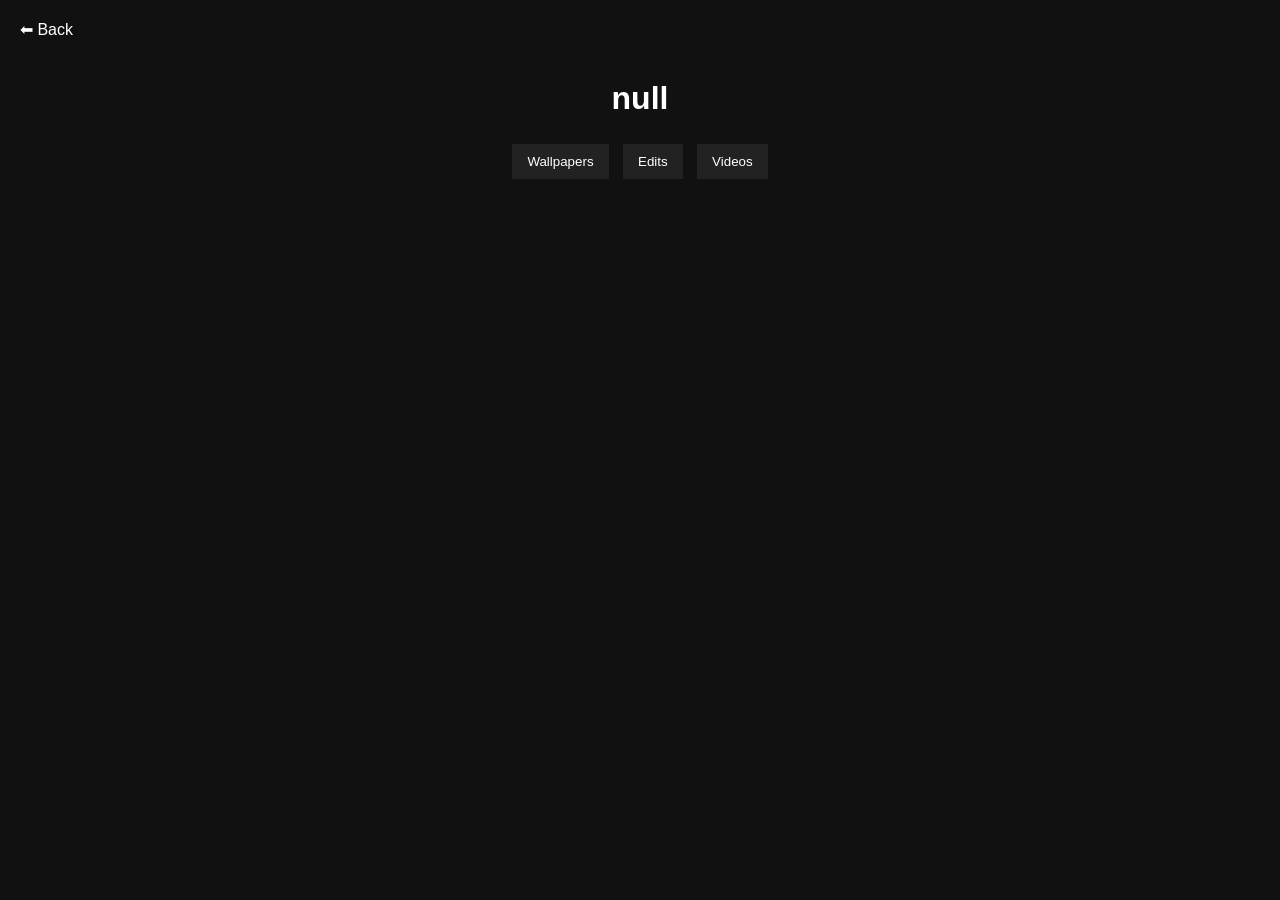
==== player.html @ 212854a6 "Add files via upload" ====
<!DOCTYPE html>
<html lang="en">
<head>
  <meta charset="UTF-8">
  <meta name="viewport" content="width=device-width, initial-scale=1.0">
  <title>Player</title>
  <link rel="stylesheet" href="style.css">
</head>
<body>

<a href="index.html" class="back-btn">⬅ Back</a>

<div class="tabs">
  <h1 id="player-name"></h1>
  <button onclick="showTab('wallpapers')">Wallpapers</button>
  <button onclick="showTab('edits')">Edits</button>
  <button onclick="showTab('videos')">Videos</button>
</div>

<div id="wallpapers" class="tab-content"></div>
<div id="edits" class="tab-content hidden"></div>
<div id="videos" class="tab-content hidden"></div>

<div id="lightbox" onclick="closeLightbox()">
  <img id="lightbox-img" src="">
</div>

<script src="playersdata.js" defer></script>
<script src="player.js" defer></script>
</body>
</html>
---- style.css ----
body {
  font-family: Arial, sans-serif;
  margin: 0;
  background: #111;
  color: white;
}

header {
  text-align: center;
  padding: 20px;
  background: #000;
}

.players {
  display: flex;
  flex-wrap: wrap;
  justify-content: center;
  padding: 20px;
}

.edit-video {
  width: 300px;     /* change this to whatever size you want */
  max-width: 100%;
  border-radius: 10px;
}

.player-img-large {
  width: 120px;
  height: 120px;
  border-radius: 50%;
  object-fit: cover;
  display: block;
  margin: 10px auto;
}

.club-img {
  width: 20px;
  vertical-align: middle;
}

#lightbox {
  position: fixed;
  top: 0;
  left: 0;
  width: 100%;
  height: 100%;
  background: rgba(0,0,0,0.8);
  display: none;
  justify-content: center;
  align-items: center;
  z-index: 1000;
  flex-direction: column;
}

#lightbox img {
  max-width: 90%;
  max-height: 90%;
  border-radius: 8px;
  margin-bottom: 10px;
}

.clickable-img {
  cursor: pointer;
  max-width: 100%;
  margin: 5px;
  border-radius: 8px;
  transition: transform 0.2s;
}

.clickable-img:hover {
  transform: scale(1.05);
}

.player-card {
  display: flex;
  flex-direction: column;
  align-items: center;
  justify-content: center;
  text-decoration: none;
  color: white;
  border: 1px solid #333;
  padding: 5px;
  margin: 10px;
  width: 170px;
  text-align: center;
  transition: 0.2s;
}

.player-card:hover {
  background: #222;
  transform: scale(1.05);
}

.back-btn {
  display: inline-block;
  margin: 20px;
  color: white;
  text-decoration: none;
}

.tabs {
  text-align: center;
  margin: 20px;
}

.tabs button {
  padding: 10px 15px;
  margin: 5px;
  cursor: pointer;
  border: none;
  background: #222;
  color: white;
}

.tab-content {
  display: flex;
  flex-wrap: wrap;
  justify-content: center;
  gap: 10px;
  padding: 20px;
}

.tab-content img {
  width: 200px;
  border-radius: 10px;
}

.tab-content iframe {
  width: 300px;
  height: 200px;
}

.hidden {
  display: none;
}
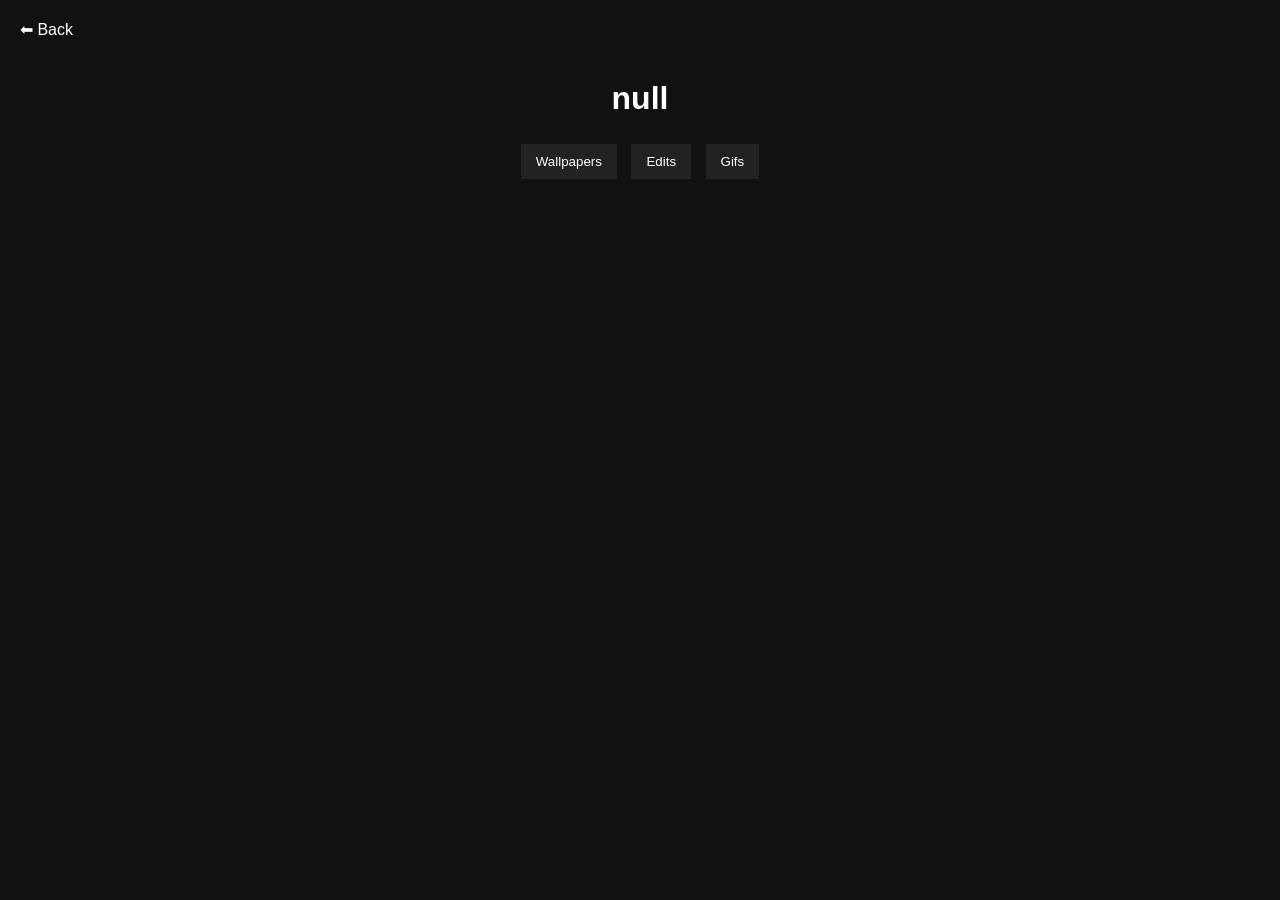
==== commit 3df33986: "Add files via upload" ====
--- a/player.html
+++ b/player.html
@@ -14,15 +14,16 @@
   <h1 id="player-name"></h1>
   <button onclick="showTab('wallpapers')">Wallpapers</button>
   <button onclick="showTab('edits')">Edits</button>
-  <button onclick="showTab('videos')">Videos</button>
+  <button onclick="showTab('gifs')">Gifs</button>
 </div>
 
 <div id="wallpapers" class="tab-content"></div>
 <div id="edits" class="tab-content hidden"></div>
-<div id="videos" class="tab-content hidden"></div>
+<div id="gifs" class="tab-content hidden"></div>
 
 <div id="lightbox" onclick="closeLightbox()">
   <img id="lightbox-img" src="">
+  <a id="lightbox-download" class="download-btn"></a>
 </div>
 
 <script src="playersdata.js" defer></script>
--- a/style.css
+++ b/style.css
@@ -11,6 +11,52 @@
   background: #000;
 }
 
+.media-item {
+  position: relative;
+  display: inline-block;
+}
+
+.download-btn {
+  position: absolute;
+  top: 8px;
+  right: 8px;
+
+  width: 36px;
+  height: 36px;
+
+  display: flex;
+  align-items: center;
+  justify-content: center;
+
+  background: #00c853;
+  color: white;
+  text-decoration: none;
+  font-size: 18px;
+
+  border-radius: 50%;
+  opacity: 0;
+
+  transition: 0.2s;
+}
+
+.media-item:hover .download-btn {
+  opacity: 1;
+}
+
+.download-btn:hover {
+  background: #00e676;
+  transform: scale(1.1);
+}
+
+.media-item video {
+  display: block;
+}
+
+.media-item:hover img,
+.media-item:hover video {
+  filter: brightness(0.8);
+}
+
 .players {
   display: flex;
   flex-wrap: wrap;
@@ -19,7 +65,7 @@
 }
 
 .edit-video {
-  width: 300px;     /* change this to whatever size you want */
+  width: 300px;
   max-width: 100%;
   border-radius: 10px;
 }
